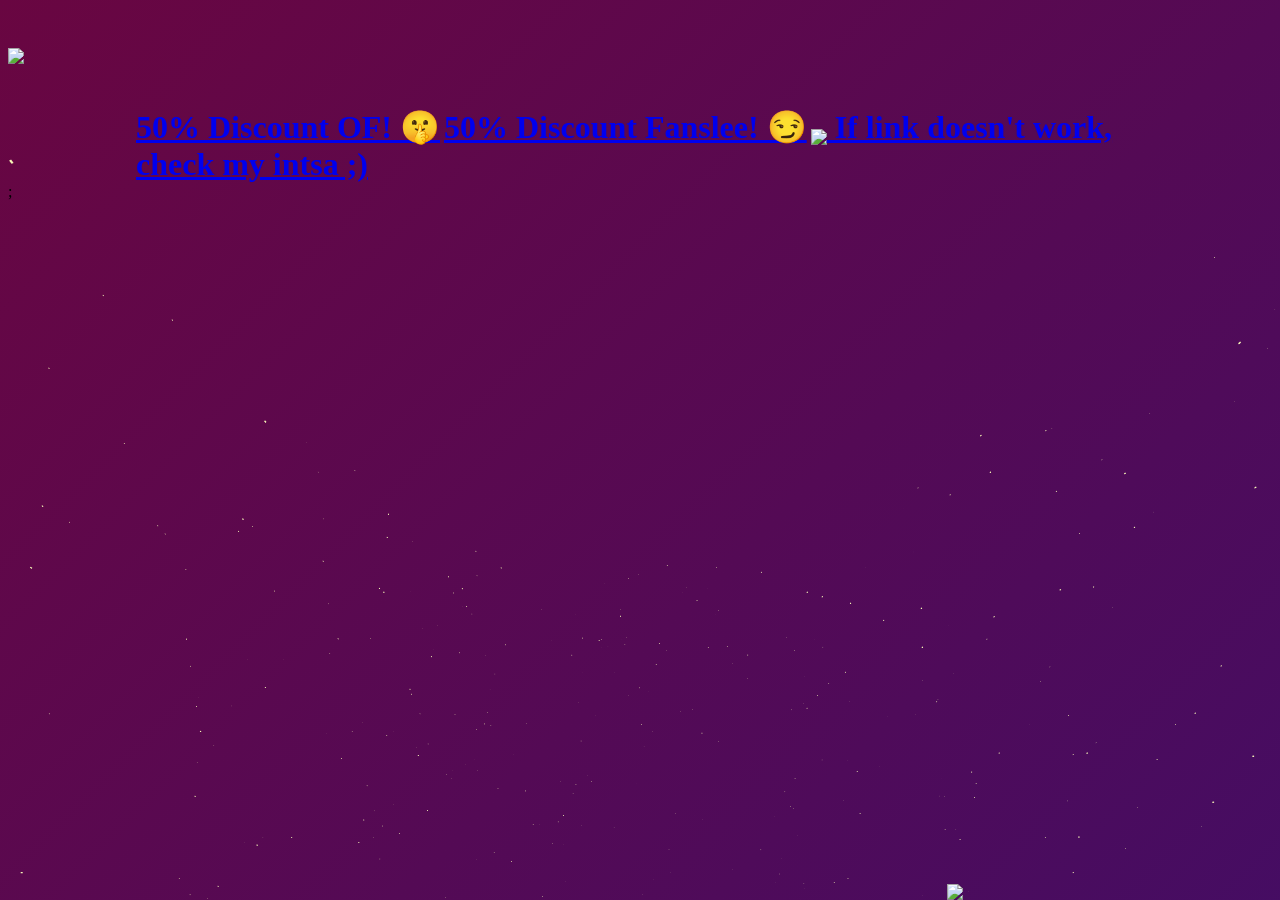
==== more/index.html @ 1ad27571 "add more page" ====
<!doctype html>

<html>
  <head>
    <link
      href="https://fonts.googleapis.com/css2?family=Roboto&amp;display=swap"
      rel="stylesheet"
    />
    <link type="text/css" rel="stylesheet" href="style.css" />
    <title>Sakiju-chan links</title>
    <meta charset="utf-8" />
    <meta name="viewport" content="width=device-width, initial-scale=1.0" />

    <style>
      .gradient-bg {
        overflow: hidden;
        position: fixed;
        top: 0;
        bottom: 0;
        left: 0;
        right: 0;
        background: linear-gradient(-45deg, #9a18c9, #5c0e2c, #3a0f6e, #690641);
        background-size: 400% 400%;
        animation: Gradient 15s ease infinite;
        /*background: radial-gradient(200% 100% at bottom center, #F7F7B6, #E96F92, #75517D, #1B2947);
            background: radial-gradient(220% 105% at top center, #1B2947 10%, #75517D 40%, #E96F92 65%, #F7F7B6);
            background-attachment: fixed;
            */
        z-index: -1;
      }

      @keyframes Gradient {
        0% {
          background-position: 0% 50%;
        }

        50% {
          background-position: 100% 50%;
        }

        100% {
          background-position: 0% 50%;
        }
      }

      @keyframes rotate {
        0% {
          transform: perspective(400px) rotateZ(20deg) rotateX(-40deg)
            rotateY(0);
        }

        100% {
          transform: perspective(400px) rotateZ(20deg) rotateX(-40deg)
            rotateY(-360deg);
        }
      }

      .stars {
        transform: perspective(500px);
        transform-style: preserve-3d;
        position: absolute;
        bottom: 0;
        perspective-origin: 50% 100%;
        left: 50%;
        animation: rotate 90s infinite linear;
      }

      .star {
        width: 2px;
        height: 2px;
        background: #f7f7b6;
        position: absolute;
        top: 0;
        left: 0;
        transform-origin: 0 0 -300px;
        transform: translate3d(0, 0, -300px);
        backface-visibility: hidden;
      }

      .social-link-buttons .btn {
        font-size: 2rem;
      }

      @media (max-width: 1000px) {
        .social-link-buttons .btn {
          font-size: 1.5rem;
          margin-bottom: 1.6em;
        }
      }

      /* Medium devices (tablets, 768px and up)*/
      @media (min-width: 768px) {
        .social-link-buttons {
          padding-left: 10vw;
          padding-right: 10vw;
        }
      }

      .social-link-buttons a {
        margin-bottom: 30px;
        /*width: 80%;*/
        padding-top: 14px;
        padding-bottom: 14px;
        font-weight: 600;
      }

      .shake {
        animation: shake-animation 4.72s ease infinite;
        transform-origin: 50% 50%;
      }

      @keyframes shake-animation {
        0% {
          transform: translate(0, 0);
        }

        1.78571% {
          transform: translate(5px, 0);
        }

        3.57143% {
          transform: translate(0, 0);
        }

        5.35714% {
          transform: translate(5px, 0);
        }

        7.14286% {
          transform: translate(0, 0);
        }

        8.92857% {
          transform: translate(5px, 0);
        }

        10.71429% {
          transform: translate(0, 0);
        }

        100% {
          transform: translate(0, 0);
        }
      }

      .kitten {
        z-index: 10;
        position: fixed;
        bottom: 0;
        right: 2vw;
        min-width: 200px;
        width: 24vw;
        max-width: 320px;
        pointer-events: none;
      }

      .info-wrapper {
        position: fixed;
        right: -300px;
        top: 14px;
        max-width: 220px;
        width: 100%;
        background: rgba(255, 255, 255, 0.4);
        border-radius: 8px;
        padding: 10px;
        transition: all 0.3s ease;
        box-shadow: 0 5px 10px rgba(0, 0, 0, 0.1);
      }
      .info-wrapper img {
        margin-top: -25px;
      }
      .info-wrapper.show {
        right: 2px;
      }
      .info-title-box {
        display: flex;
        align-items: top;
        column-gap: 0px;
      }
      .info-title-box p {
        font-size: 16px;
        color: white;
        font-weight: 600;
        margin-left: 5px;
      }

      .logo {
        transition: opacity 0.3s ease;
      }
      .logo.transparent {
        opacity: 0.15;
      }
    </style>
  </head>

  <body>
    <div class="container text-center bg-transparent">
      <img
        src="logo.png"
        class="logo w-50"
        style="margin-top: 40px; margin-bottom: 40px; min-width: 300px"
      />

      <div class="text-center social-link-buttons">
        <a
          target="_blank"
          class="btn btn-block btn-lg btn-outline color-light shake"
          style="font-weight: 800"
          >Loading discount...</a
        >
        <a
          target="_blank"
          class="btn btn-block btn-lg btn-outline color-light shake"
          >Loading discount...</a
        >

        <a
          href="https://instagram.com/sakiju.chan"
          target="_blank"
          class="btn btn-block btn-outline color-white"
          ><img
            style="vertical-align: text-bottom"
            src="instagram.svg"
            width="40"
          />
          If link doesn't work, check my intsa ;)</a
        >
      </div>
    </div>

    <img class="kitten" src="saki.png" />;

    <div class="info-wrapper">
      <div class="info-title-box">
        <p>
          My links get blocked by TikTok, so it's best to click here and "Open
          in browser" first 😜
        </p>
        <img height="40" src="arrow.gif" />
      </div>
    </div>

    <div class="gradient-bg">
      <div class="stars"></div>
    </div>

    <script>
      function getUrlParam(name) {
        const params = new URLSearchParams(window.location.search);
        return params.get(name) || null;
      }

      const utmSource = getUrlParam("utm_source");

      function extractFolderFromURL() {
        const [, folder] = window.location.pathname.split(/^\/([^/]+)/);

        if (folder) {
          return folder;
        }

        // If no folder found, return null or an appropriate default value
        return null;
      }

      const dynamicLinksObj = {
        default: [
          {
            index: 0,
            text: "50% Discount OF! 🤫",
            href: "https://onlyfans.com/sakiju.chan",
          },
          {
            index: 1,
            text: "50% Discount Fanslee! 😏",
            href: "https://fansly.com/r/Sakijuchan",
          },
        ],
        tiktok: [
          {
            index: 0,
            text: "50% Discount OF! 🤫",
            href: "https://onlyfans.com/sakiju.chan/c3",
          },
          {
            index: 1,
            text: "50% Discount Fanslee! 😏",
            href: "https://fansly.com/Sakijuchan/t1",
          },
        ],
        instagram: [
          {
            index: 0,
            text: "50% Discount OF! 🤫",
            href: "https://onlyfans.com/sakiju.chan/c2",
          },
          {
            index: 1,
            text: "50% Discount Fanslee! 😏",
            href: "https://fansly.com/Sakijuchan/t0",
          },
        ],
      };

      const socialButtons = document.querySelectorAll(
        ".social-link-buttons > .btn",
      );

      const folderLinkMap = {
        more: "tiktok", //tiktok
        discount: null, //reddit
        "sign-up": null, //twitter
        links: null, //insta
        //'bonus-video': null
      };

      const folder = extractFolderFromURL() || "";

      function isMobileDevice() {
        return (
          typeof window.orientation !== "undefined" ||
          navigator.userAgent.indexOf("IEMobile") !== -1
        );
      }

      window.addEventListener("load", (event) => {
        setTimeout(() => {
          let dynamicLinkKey = folderLinkMap[folder] ?? "default";

          if (utmSource === "ig") dynamicLinkKey = "instagram";

          const dynamicLinks =
            dynamicLinksObj[dynamicLinkKey] ?? dynamicLinksObj.default;

          for (link of dynamicLinks) {
            const text = link.text;
            const href = link.href;
            const index = link.index;

            if (text) socialButtons[index].innerText = text;
            if (href) socialButtons[index].setAttribute("href", href);
          }

          //if (ofOrigins[folder]) socialButtons[0].href += ofOrigins[folder];

          if (isMobileDevice()) {
            const infoBox = document.querySelector(".info-wrapper");
            const logo = document.querySelector(".logo");
            infoBox.classList.add("show");
            logo.classList.add("transparent");
          }
        }, 900);
      });

      const starsEl = document.querySelector(".stars");
      const stars = 800;
      const r = 800;

      let html = "";

      for (let i = 0; i < stars; i++) {
        const scale = 0.2 + Math.random() * 1;
        const curR = r + Math.random() * 300;

        const css = `transform-origin: 0px 0px ${curR}px; transform: translate3d(0px, 0px, -${curR}px) rotateY(${Math.random() * 360}deg) rotateX(${Math.random() * -50}deg) scale(${scale});`;

        html += `<div class="star" style="${css}"></div>`;
      }

      starsEl.innerHTML = html;
    </script>

    <!-- Default Statcounter code for Emo Kitten
https://emokitten.com -->
    <script type="text/javascript">
      var sc_project = 12908897;
      var sc_invisible = 1;
      var sc_security = "aef5321c";
    </script>
    <script
      type="text/javascript"
      src="https://www.statcounter.com/counter/counter.js"
      async
    ></script>
    <noscript
      ><div class="statcounter">
        <a title="Web Analytics" href="https://statcounter.com/" target="_blank"
          ><img
            class="statcounter"
            src="https://c.statcounter.com/12908897/0/aef5321c/1/"
            alt="Web Analytics"
            referrerpolicy="no-referrer-when-downgrade"
        /></a></div
    ></noscript>
    <!-- End of Statcounter Code -->
  </body>
</html>
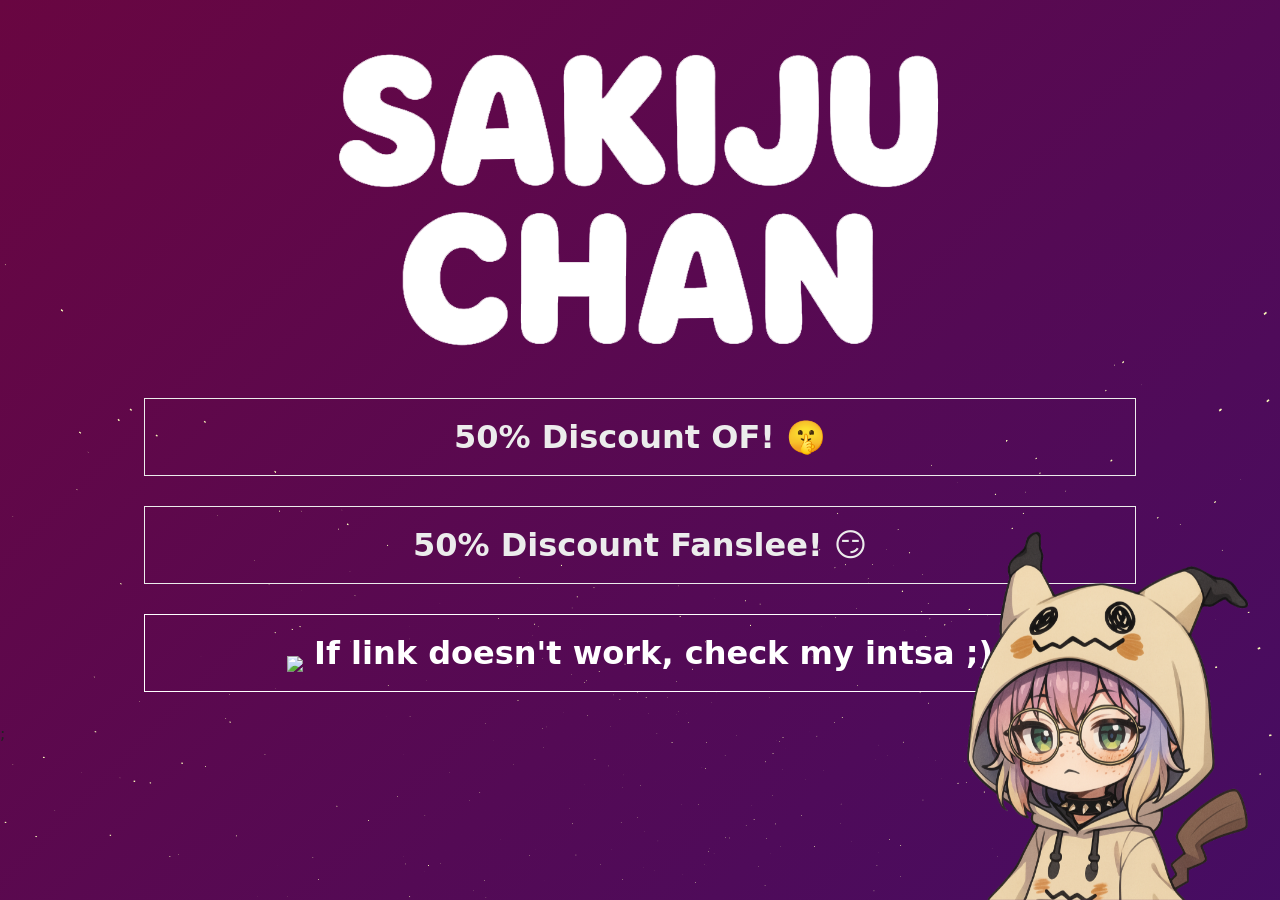
==== commit 7f2f1d1f: "update asset paths" ====
--- a/more/index.html
+++ b/more/index.html
@@ -196,7 +196,7 @@
   <body>
     <div class="container text-center bg-transparent">
       <img
-        src="logo.png"
+        src="../logo.png"
         class="logo w-50"
         style="margin-top: 40px; margin-bottom: 40px; min-width: 300px"
       />
@@ -220,7 +220,7 @@
           class="btn btn-block btn-outline color-white"
           ><img
             style="vertical-align: text-bottom"
-            src="instagram.svg"
+            src="../instagram.svg"
             width="40"
           />
           If link doesn't work, check my intsa ;)</a
@@ -228,7 +228,7 @@
       </div>
     </div>
 
-    <img class="kitten" src="saki.png" />;
+    <img class="kitten" src="../saki.png" />;
 
     <div class="info-wrapper">
       <div class="info-title-box">
@@ -236,7 +236,7 @@
           My links get blocked by TikTok, so it's best to click here and "Open
           in browser" first 😜
         </p>
-        <img height="40" src="arrow.gif" />
+        <img height="40" src="../arrow.gif" />
       </div>
     </div>
 
